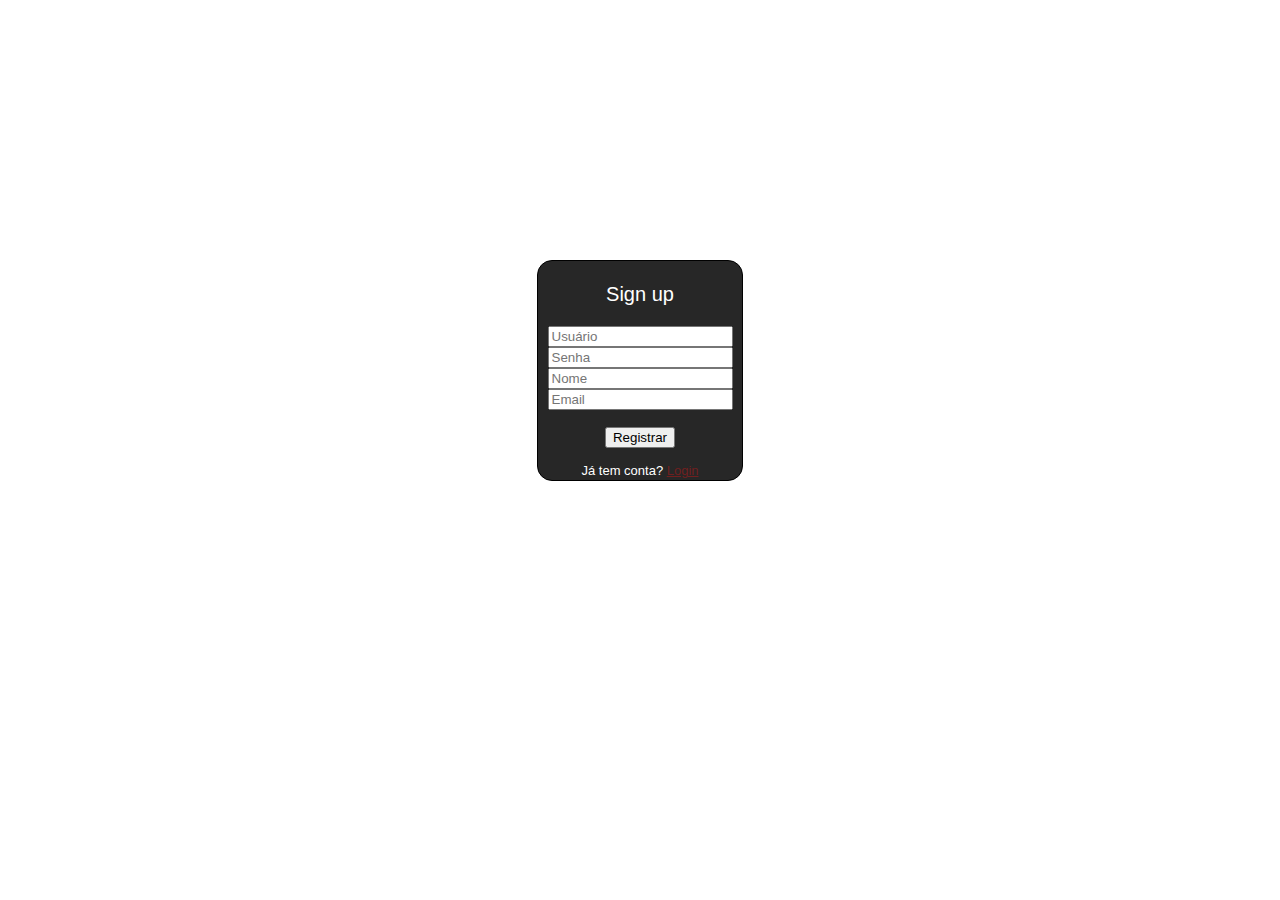
==== register.html @ a752182b "Add files via upload" ====
<!DOCTYPE html>
<html  lang="pt-br">
<head>
    <meta charset="UTF-8">
    <meta name="viewport" content="width=device-width, initial-scale=1.0">
    <meta http-equiv="X-UA-Compatible" content="ie=edge">
    <title>Document</title>
    <link href="css/main.css" rel="stylesheet">
</head>
<body>
    <div id="login-id">
        <p style="font-size: 20px">Sign up</p>
        <div id="erro-id" style="display:none" >
                Obrigatórios: Usuário e Senha.
        </div>
        <form>
            <input id="user-login-id" type="text" placeholder="Usuário" required="required"><br/>
            <input id="user-senha-id" type="password" placeholder="Senha" required="required"><br/>
            <input id="user-nome-id" type="text" placeholder="Nome"><br/>
            <input id="user-email-id" type="email" placeholder="Email"><br/><br/>
            <input type="button" id="submit-id" value="Registrar">
        </form>
        <div style="font-size: 13px">
            <br/>
            Já tem conta?
            <a style="color: rgb(112, 31, 31)" href="logon.html">Login</a>
            <br/>
        </div>
    </div>
    <script src="js/02.js"></script>
</body>
</html>
---- css/main.css ----
html {
    background-color: white;
}
body {
    font: normal 15px Arial;
    width: 200px;
    color: white;
    margin: 260px auto;
    background-color: rgb(39, 39, 39);
    height: auto;
    border: 1px solid black;
    padding: 2px;

    border-radius: 15px;
}
#login-id{
    text-align: center;
}
#erro-id {
    font-size: 12px;
    background-color: rgb(105, 34, 34);
    margin: 5px 13px ;
    border: 2px solid rgb(105, 34, 34);
}
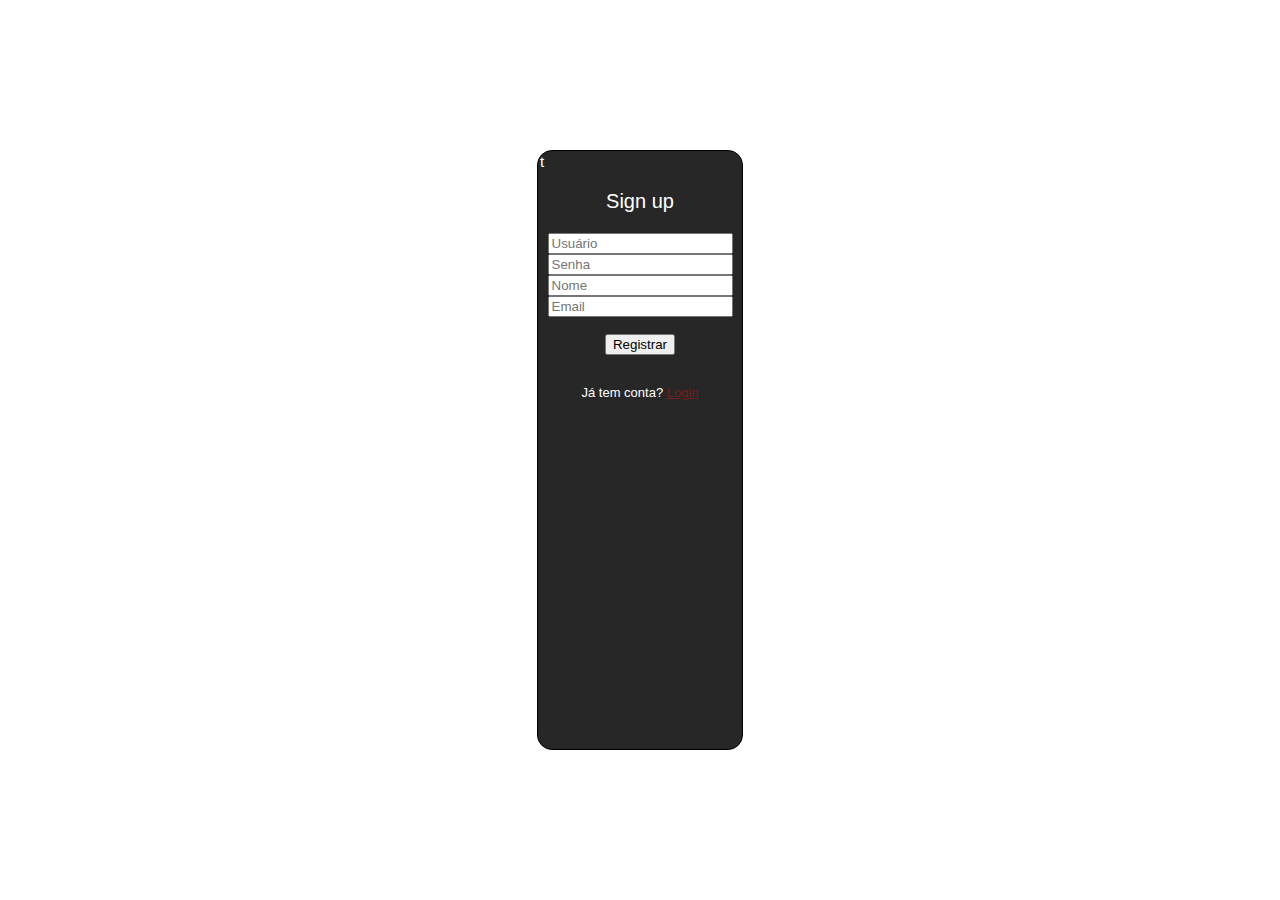
==== commit 61e17941: "Update register.html" ====
--- a/register.html
+++ b/register.html
@@ -1,10 +1,10 @@
-<!DOCTYPE html>
+t<!DOCTYPE html>
 <html  lang="pt-br">
 <head>
     <meta charset="UTF-8">
     <meta name="viewport" content="width=device-width, initial-scale=1.0">
     <meta http-equiv="X-UA-Compatible" content="ie=edge">
-    <title>Document</title>
+    <title>Registrar</title>
     <link href="css/main.css" rel="stylesheet">
 </head>
 <body>
@@ -23,10 +23,10 @@
         <div style="font-size: 13px">
             <br/>
             Já tem conta?
-            <a style="color: rgb(112, 31, 31)" href="logon.html">Login</a>
+            <a style="color: rgb(112, 31, 31)" href="index.html">Login</a>
             <br/>
         </div>
     </div>
     <script src="js/02.js"></script>
 </body>
-</html>+</html>
--- a/css/main.css
+++ b/css/main.css
@@ -1,11 +1,12 @@
 html {
     background-color: white;
 }
+
 body {
     font: normal 15px Arial;
     width: 200px;
     color: white;
-    margin: 260px auto;
+    margin: 150px auto;
     background-color: rgb(39, 39, 39);
     height: auto;
     border: 1px solid black;
@@ -13,6 +14,7 @@
 
     border-radius: 15px;
 }
+
 #login-id{
     text-align: center;
 }
@@ -21,4 +23,4 @@
     background-color: rgb(105, 34, 34);
     margin: 5px 13px ;
     border: 2px solid rgb(105, 34, 34);
-}+}
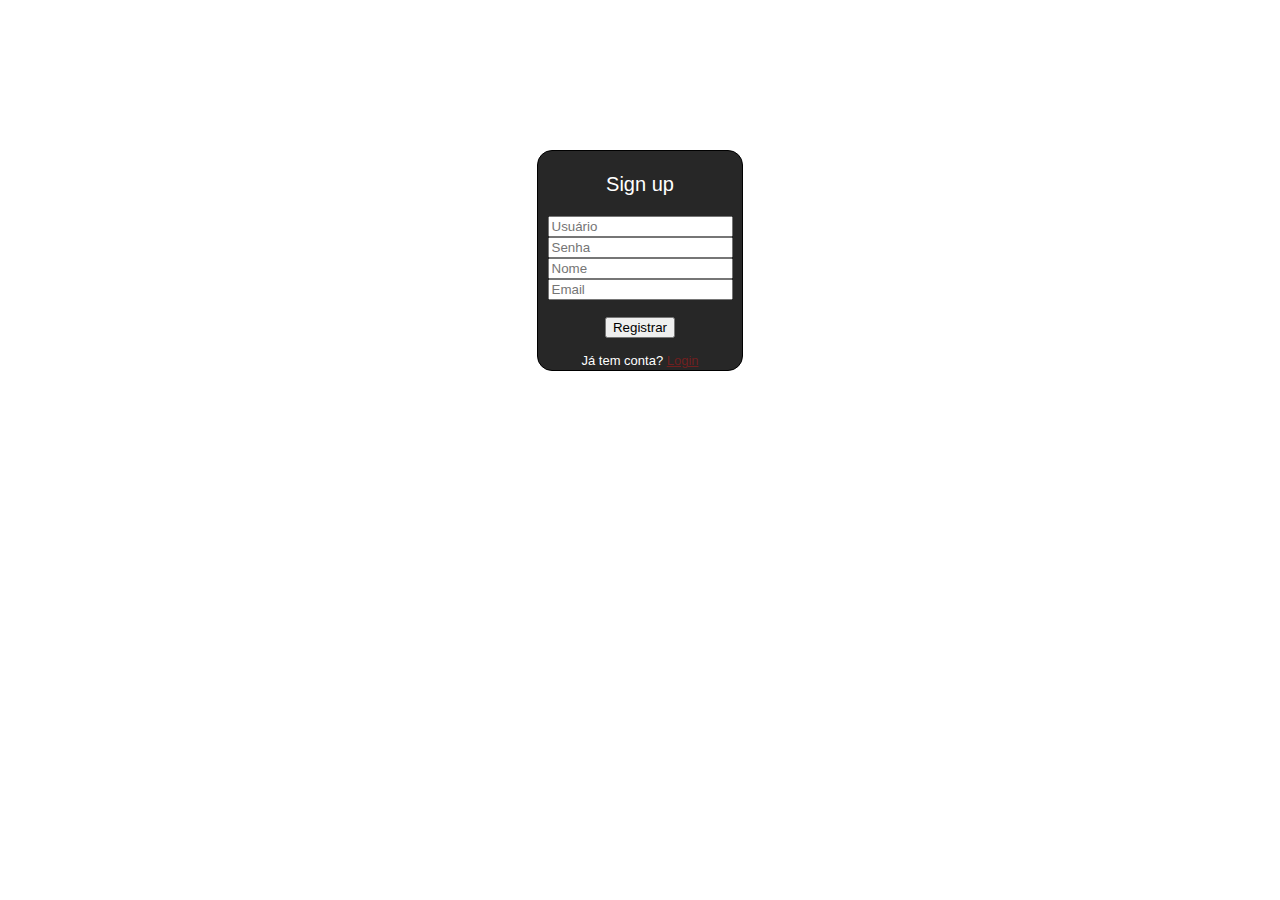
==== commit 9f25579a: "Update register.html" ====
--- a/register.html
+++ b/register.html
@@ -1,4 +1,4 @@
-t<!DOCTYPE html>
+<!DOCTYPE html>
 <html  lang="pt-br">
 <head>
     <meta charset="UTF-8">
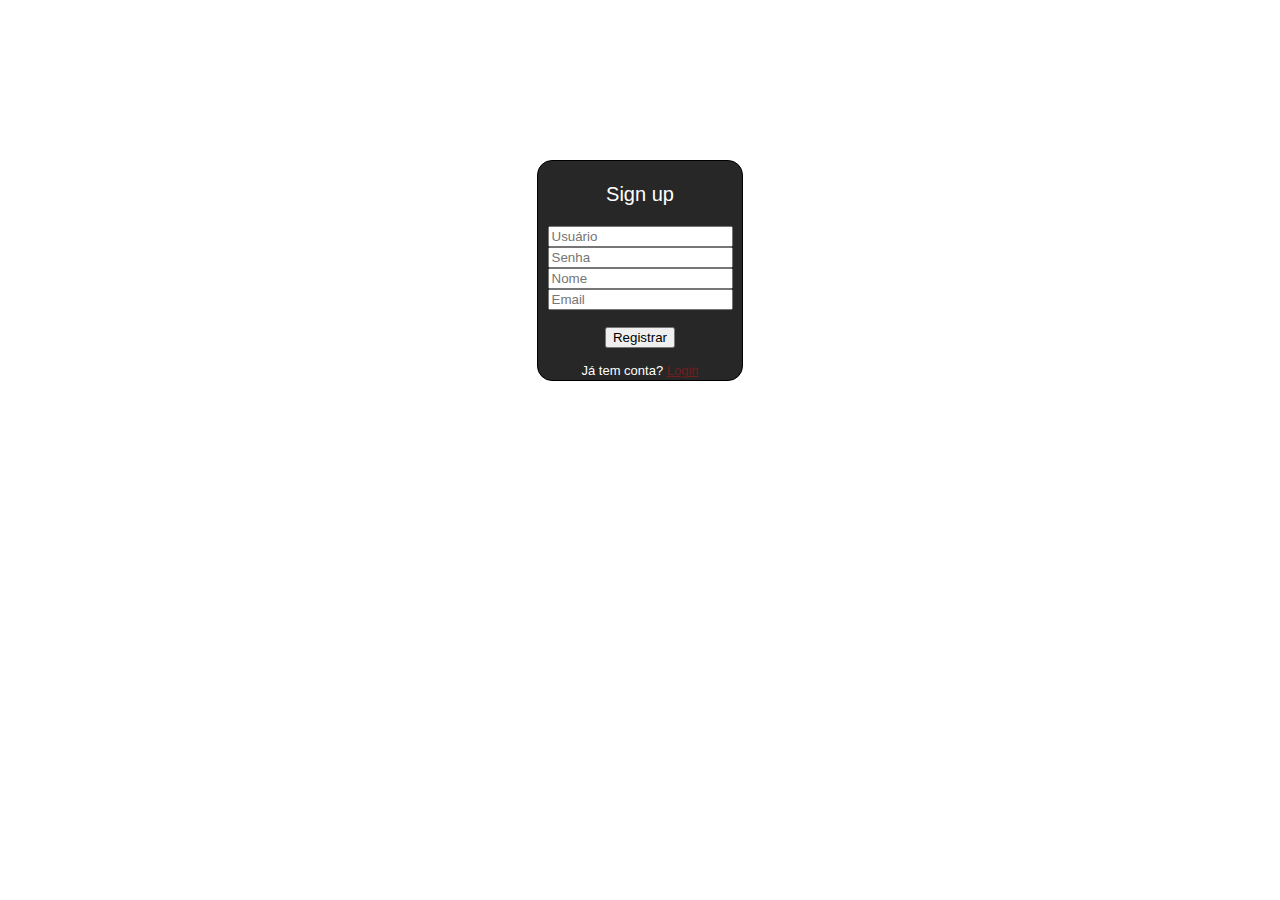
==== commit df15c9f3: "Arquivos adicionados via upload" ====
--- a/register.html
+++ b/register.html
@@ -14,10 +14,10 @@
                 Obrigatórios: Usuário e Senha.
         </div>
         <form>
-            <input id="user-login-id" type="text" placeholder="Usuário" required="required"><br/>
-            <input id="user-senha-id" type="password" placeholder="Senha" required="required"><br/>
-            <input id="user-nome-id" type="text" placeholder="Nome"><br/>
-            <input id="user-email-id" type="email" placeholder="Email"><br/><br/>
+            <input id="user-login-id" type="text" placeholder="Usuário" name="login" required="required"><br/>
+            <input id="user-senha-id" type="password" placeholder="Senha" name="password" required="required"><br/>
+            <input id="user-nome-id" type="text" placeholder="Nome" name="nome"><br/>
+            <input id="user-email-id" type="email" placeholder="Email" name="email" multiple><br/><br/>
             <input type="button" id="submit-id" value="Registrar">
         </form>
         <div style="font-size: 13px">
@@ -27,6 +27,11 @@
             <br/>
         </div>
     </div>
+    <!--
+    <div id="by" style="font: size 13px;">
+            Project
+    </div>
+    -->
     <script src="js/02.js"></script>
 </body>
 </html>
--- a/css/main.css
+++ b/css/main.css
@@ -2,25 +2,38 @@
     background-color: white;
 }
 
-body {
-    font: normal 15px Arial;
+#login-id {
+    
     width: 200px;
-    color: white;
-    margin: 150px auto;
+    margin: 160px auto 0px;
     background-color: rgb(39, 39, 39);
     height: auto;
     border: 1px solid black;
     padding: 2px;
-
+    
     border-radius: 15px;
+    /* integração */
+    text-align: center;
 }
 
-#login-id{
+body {
+    font: normal 15px Arial;
+    color: white;
+    background-color: rgb(255, 255, 255); 
+}
+/*
+#by{
+    width: 200px;
+    margin: 0px auto 0px;
+    background-color: rgb(92, 6, 6);
+    border-radius: 2px;
     text-align: center;
+    border: 2px solid rgb(92, 6, 6);
 }
+*/
 #erro-id {
     font-size: 12px;
-    background-color: rgb(105, 34, 34);
+    background-color: rgb(112, 31, 31);
     margin: 5px 13px ;
-    border: 2px solid rgb(105, 34, 34);
+    border: 2px solid rgb(112, 31, 31);
 }
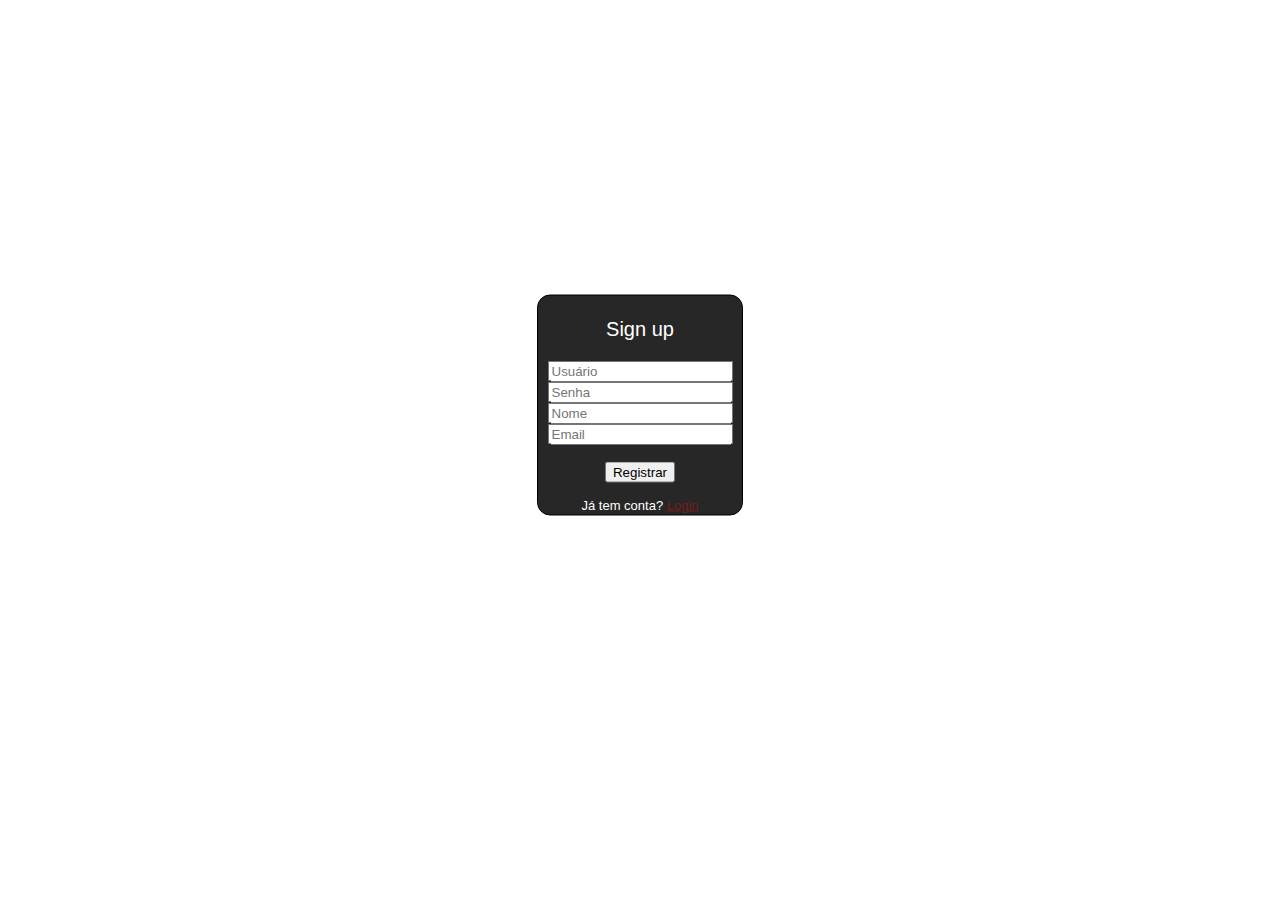
==== commit 106b9e50: "Melhorias na centralização" ====
--- a/register.html
+++ b/register.html
@@ -27,11 +27,6 @@
             <br/>
         </div>
     </div>
-    <!--
-    <div id="by" style="font: size 13px;">
-            Project
-    </div>
-    -->
     <script src="js/02.js"></script>
 </body>
 </html>
--- a/css/main.css
+++ b/css/main.css
@@ -3,34 +3,28 @@
 }
 
 #login-id {
-    
     width: 200px;
-    margin: 160px auto 0px;
+    /*margin: 0px auto 0px; Antiga forma de centralizar */
     background-color: rgb(39, 39, 39);
     height: auto;
     border: 1px solid black;
     padding: 2px;
-    
-    border-radius: 15px;
-    /* integração */
+    border-radius: 13px;
     text-align: center;
+    position: absolute;
+
+    /*Nova forma de centralizar*/
+    left: 50%; top: 45%;
+    transform: translate(-50%, -50%);
+        
 }
 
 body {
     font: normal 15px Arial;
     color: white;
-    background-color: rgb(255, 255, 255); 
+    background-color: rgb(255, 255, 255);
 }
-/*
-#by{
-    width: 200px;
-    margin: 0px auto 0px;
-    background-color: rgb(92, 6, 6);
-    border-radius: 2px;
-    text-align: center;
-    border: 2px solid rgb(92, 6, 6);
-}
-*/
+
 #erro-id {
     font-size: 12px;
     background-color: rgb(112, 31, 31);
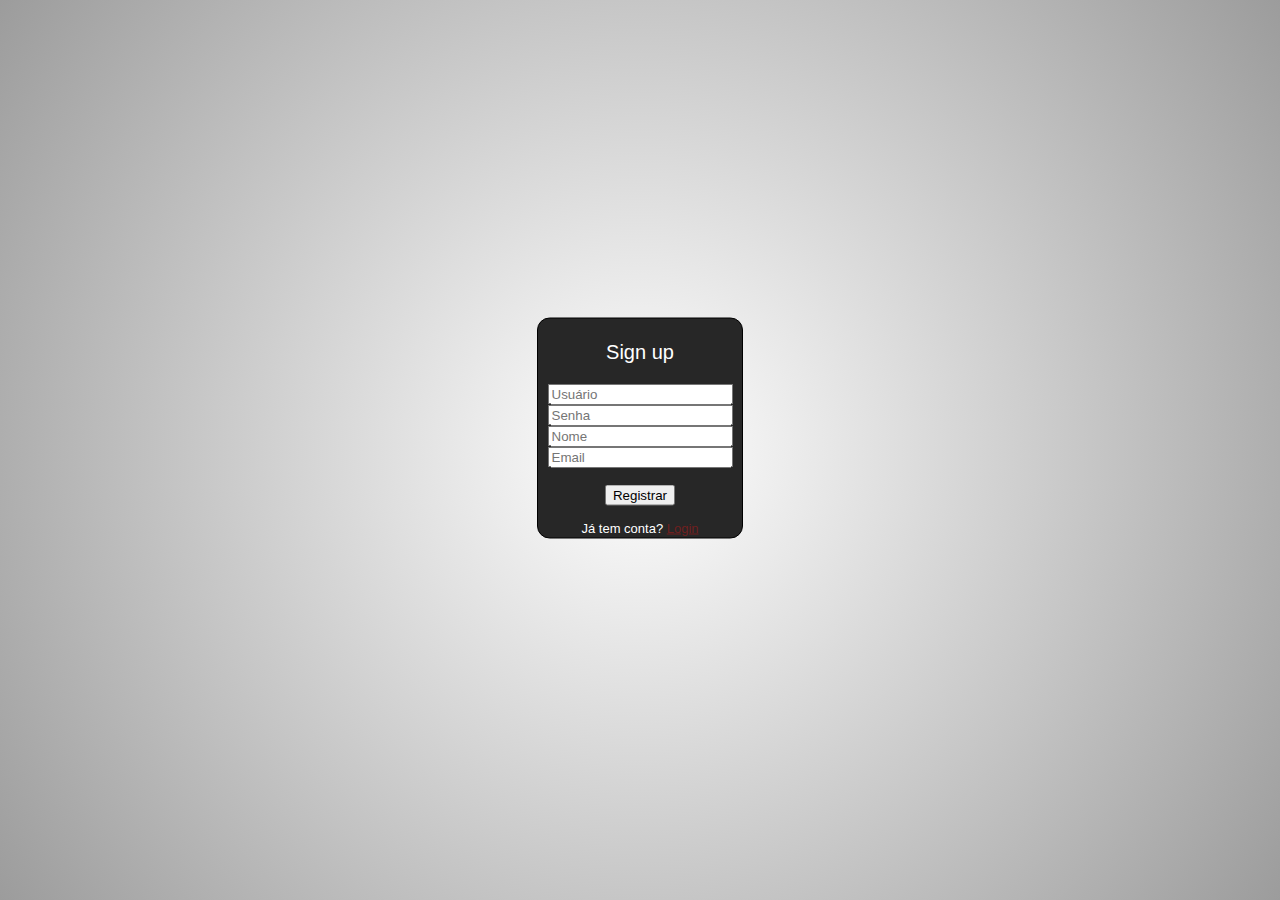
==== commit fda5cedd: "Nova Versão" ====
--- a/register.html
+++ b/register.html
@@ -9,7 +9,7 @@
 </head>
 <body>
     <div id="login-id">
-        <p style="font-size: 20px">Sign up</p>
+        <p id="titulo-id">Sign up</p>
         <div id="erro-id" style="display:none" >
                 Obrigatórios: Usuário e Senha.
         </div>
@@ -20,10 +20,10 @@
             <input id="user-email-id" type="email" placeholder="Email" name="email" multiple><br/><br/>
             <input type="button" id="submit-id" value="Registrar">
         </form>
-        <div style="font-size: 13px">
+        <div id="sugestão">
             <br/>
             Já tem conta?
-            <a style="color: rgb(112, 31, 31)" href="index.html">Login</a>
+            <a id="sugestão-link" href="index.html">Login</a>
             <br/>
         </div>
     </div>
--- a/css/main.css
+++ b/css/main.css
@@ -1,5 +1,7 @@
 html {
-    background-color: white;
+    width: 100%;
+    height: 100%;
+    background: radial-gradient(circle,  white, rgb(156, 156, 156));
 }
 
 #login-id {
@@ -9,20 +11,19 @@
     height: auto;
     border: 1px solid black;
     padding: 2px;
-    border-radius: 13px;
+    border-radius: 12.5px;
     text-align: center;
     position: absolute;
 
-    /*Nova forma de centralizar*/
-    left: 50%; top: 45%;
+    /*Nova forma de centralizard*/
+    left: 50%; top: 47.5%;
     transform: translate(-50%, -50%);
-        
 }
 
 body {
     font: normal 15px Arial;
     color: white;
-    background-color: rgb(255, 255, 255);
+    /* background-color: rgb(255, 255, 255); */
 }
 
 #erro-id {
@@ -31,3 +32,12 @@
     margin: 5px 13px ;
     border: 2px solid rgb(112, 31, 31);
 }
+#sugestão-link{
+    color: rgb(112, 31, 31);
+}
+#sugestão{
+    font-size: 13px;
+}
+#titulo-id{
+    font-size: 20px;
+}